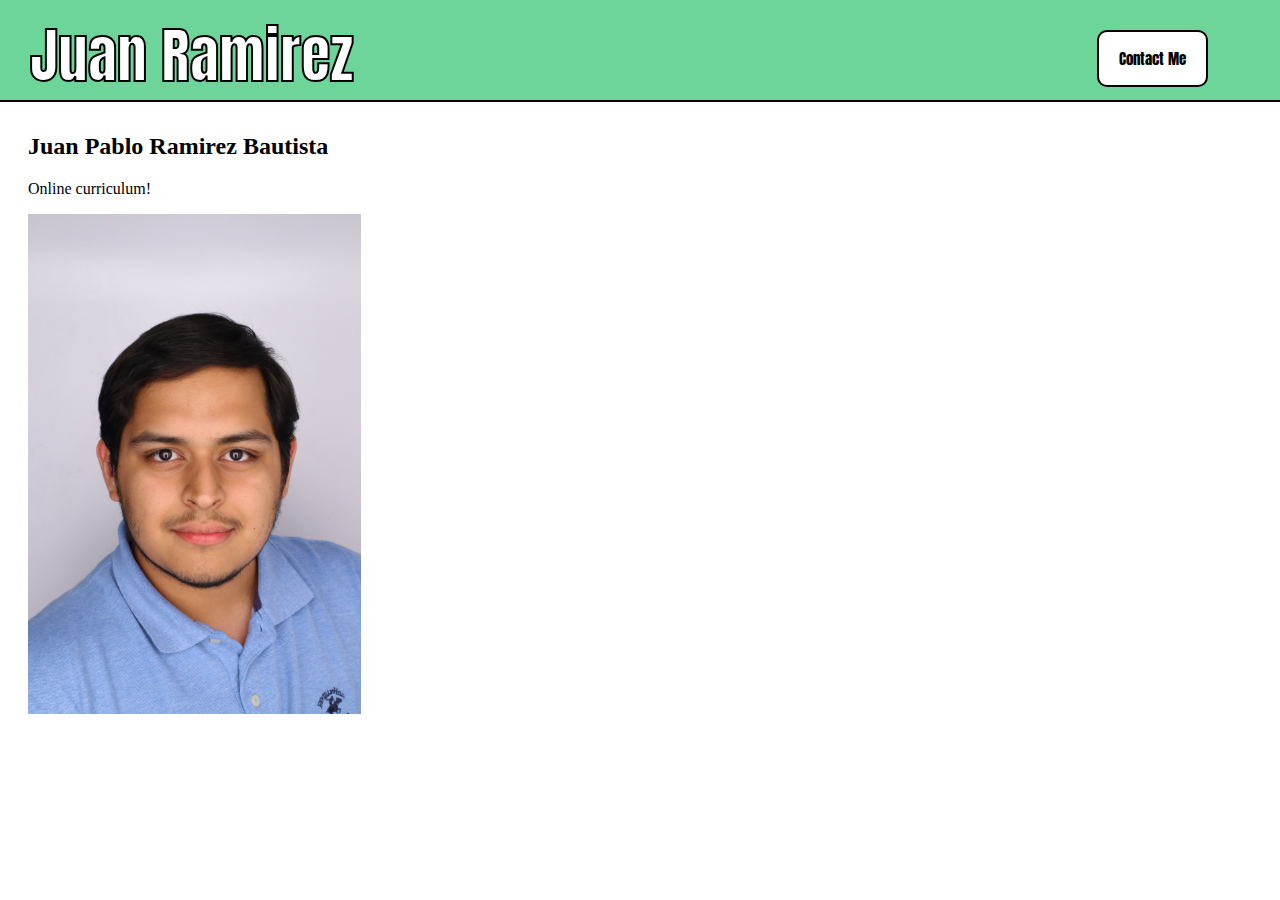
==== index.html @ d8a42c9d "Add files via upload" ====
<!DOCTYPE html>
<link rel="stylesheet" href="style.css">
<html>
    <head>
<title>Juan Ramirez</title>
<link href="https://fonts.googleapis.com/css2?family=Anton&display=swap" rel="stylesheet">
    </head>
    <body>
        <header>
            <div style="display: grid;
            grid-template-columns: 6fr 1fr;">
                <div>
                    <a href="/" class="maintitle" >Juan Ramirez</a>
                </div>
                <div>
                    <a href="/info.html"><button class="titlebutton">Contact Me</button></a>
                </div>
            </div>
        </header>
<h2>Juan Pablo Ramirez Bautista</h2>
<p>Online curriculum!</p>
<img src="Juan Ramirez.JPG" height="500">
</body>
</html>
---- style.css ----
body{
    background-color: #FFFFFF;
    padding-top: 105px;
    padding-left: 20px;
}
header{
    background-color: #6DD599;
    position:fixed;
    top:0px;
    left:0px;
    right:0px;
    height:100px;
    border-bottom-width: 2px;
    border-bottom-style: solid;
    border-bottom-color: black;
}
.maintitle{ 
    vertical-align: top;
    display: inline-block;
    cursor: pointer;
    text-decoration: none;
    font-size: 60px;
    margin-top: 10px;
    margin-left: 30px;
    font-family: "Anton";
    color: #FFFFFF;
  -webkit-text-stroke-width: 2px;
  -webkit-text-stroke-color: black;
}
.titlebutton{
    justify-content: right;
    display: inline-block;
    border-radius: 10px;
    cursor: pointer;
    font-family: "Anton";
    font-size: 15px;
    background-color: white; 
    color: black;
    border-color: black;
    border-style: solid;
    border-width: 2px;
    margin-top: 30px;;
    padding-top: 15px;
    padding-bottom: 15px;
    padding-left: 20px;
    padding-right: 20px;
    transition: background-color 100ms;
}
.titlebutton:hover{
    cursor: pointer;
    font-family: "Anton";
    font-size: 15px;
    background-color: black; 
    color: white;
    border-color: white;
    padding-top: 15px;
    padding-bottom: 15px;
    padding-left: 20px;
    padding-right: 20px;
}
.titlebutton:active{
    cursor: pointer;
    font-family: "Anton";
    font-size: 15px;
    background-color: black; 
    opacity: .5;
    color: white;
    border-color: white;
    padding-top: 15px;
    padding-bottom: 15px;
    padding-left: 20px;
    padding-right: 20px;
}

/*
colores: 
#b3504c tamarindito
#4CAFB3 verde tamarindito
#6DD599 verde mentita
*/
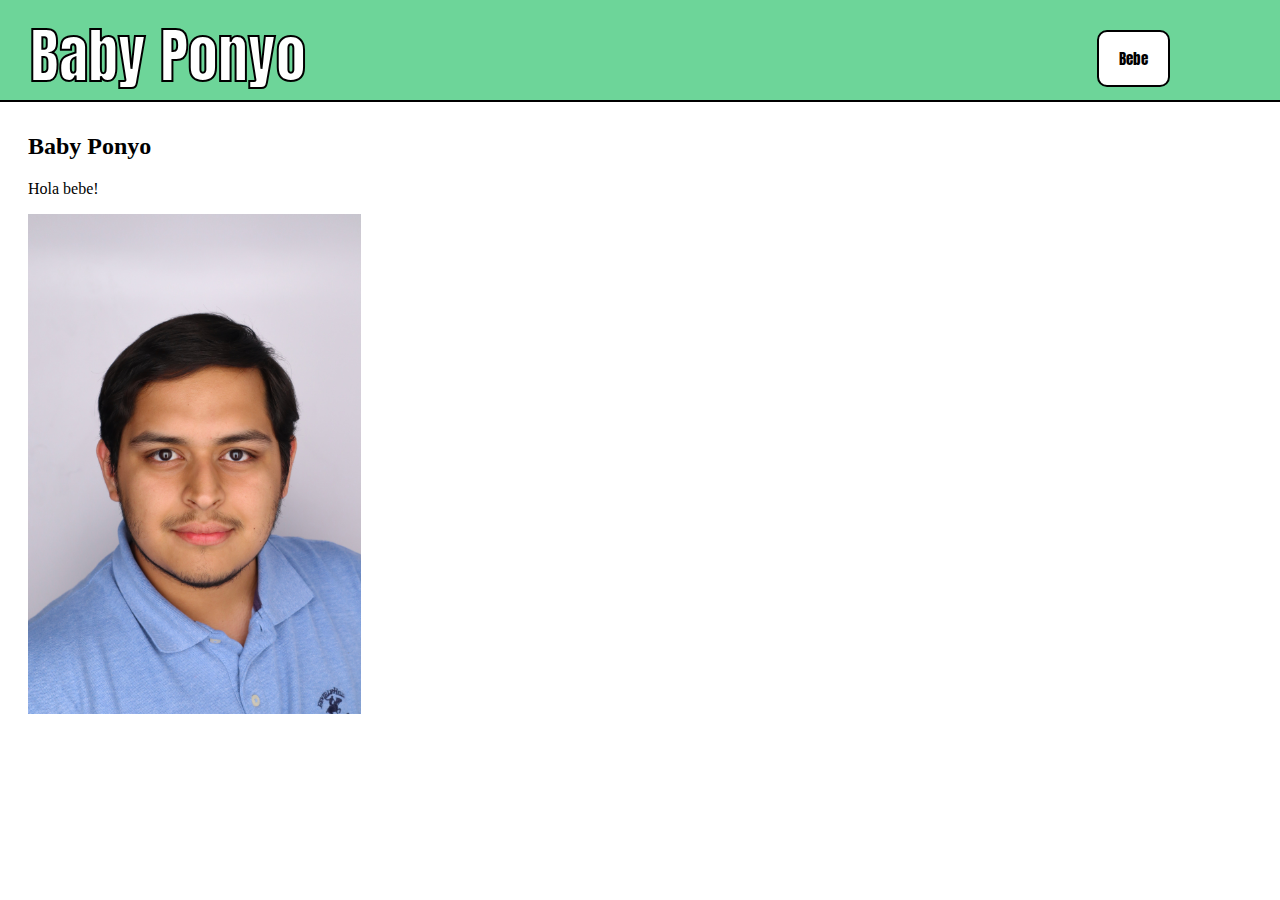
==== commit 4026c70d: "Update index.html" ====
--- a/index.html
+++ b/index.html
@@ -2,7 +2,7 @@
 <link rel="stylesheet" href="style.css">
 <html>
     <head>
-<title>Juan Ramirez</title>
+<title>Baby Ponyo</title>
 <link href="https://fonts.googleapis.com/css2?family=Anton&display=swap" rel="stylesheet">
     </head>
     <body>
@@ -10,15 +10,15 @@
             <div style="display: grid;
             grid-template-columns: 6fr 1fr;">
                 <div>
-                    <a href="/" class="maintitle" >Juan Ramirez</a>
+                    <a href="/" class="maintitle" >Baby Ponyo</a>
                 </div>
                 <div>
-                    <a href="/info.html"><button class="titlebutton">Contact Me</button></a>
+                    <a href="/info.html"><button class="titlebutton">Bebe</button></a>
                 </div>
             </div>
         </header>
-<h2>Juan Pablo Ramirez Bautista</h2>
-<p>Online curriculum!</p>
+<h2>Baby Ponyo</h2>
+<p>Hola bebe!</p>
 <img src="Juan Ramirez.JPG" height="500">
 </body>
 </html>
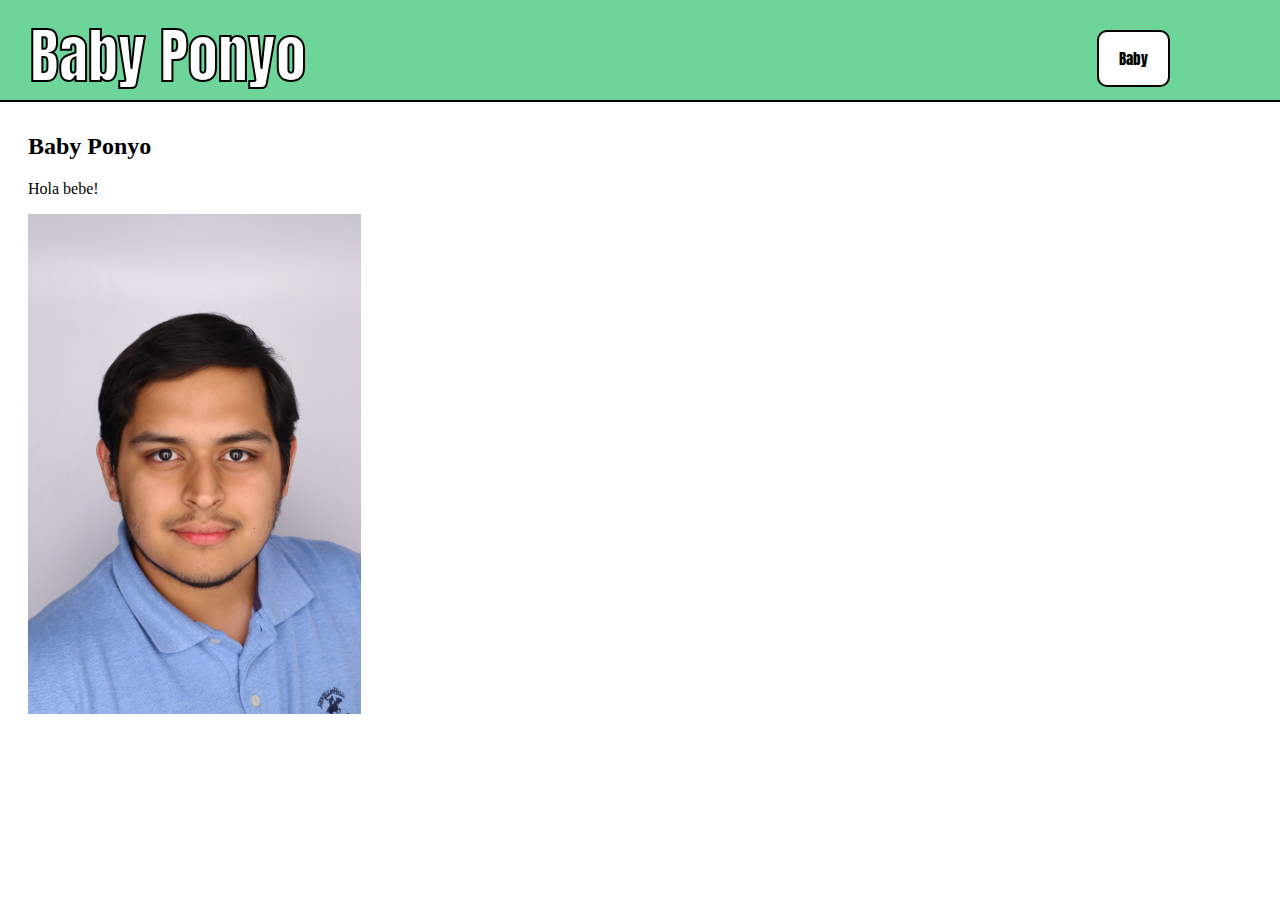
==== commit 95ac1ba2: "Update index.html" ====
--- a/index.html
+++ b/index.html
@@ -13,7 +13,7 @@
                     <a href="/" class="maintitle" >Baby Ponyo</a>
                 </div>
                 <div>
-                    <a href="/info.html"><button class="titlebutton">Bebe</button></a>
+                    <a href="/info.html"><button class="titlebutton">Baby</button></a>
                 </div>
             </div>
         </header>
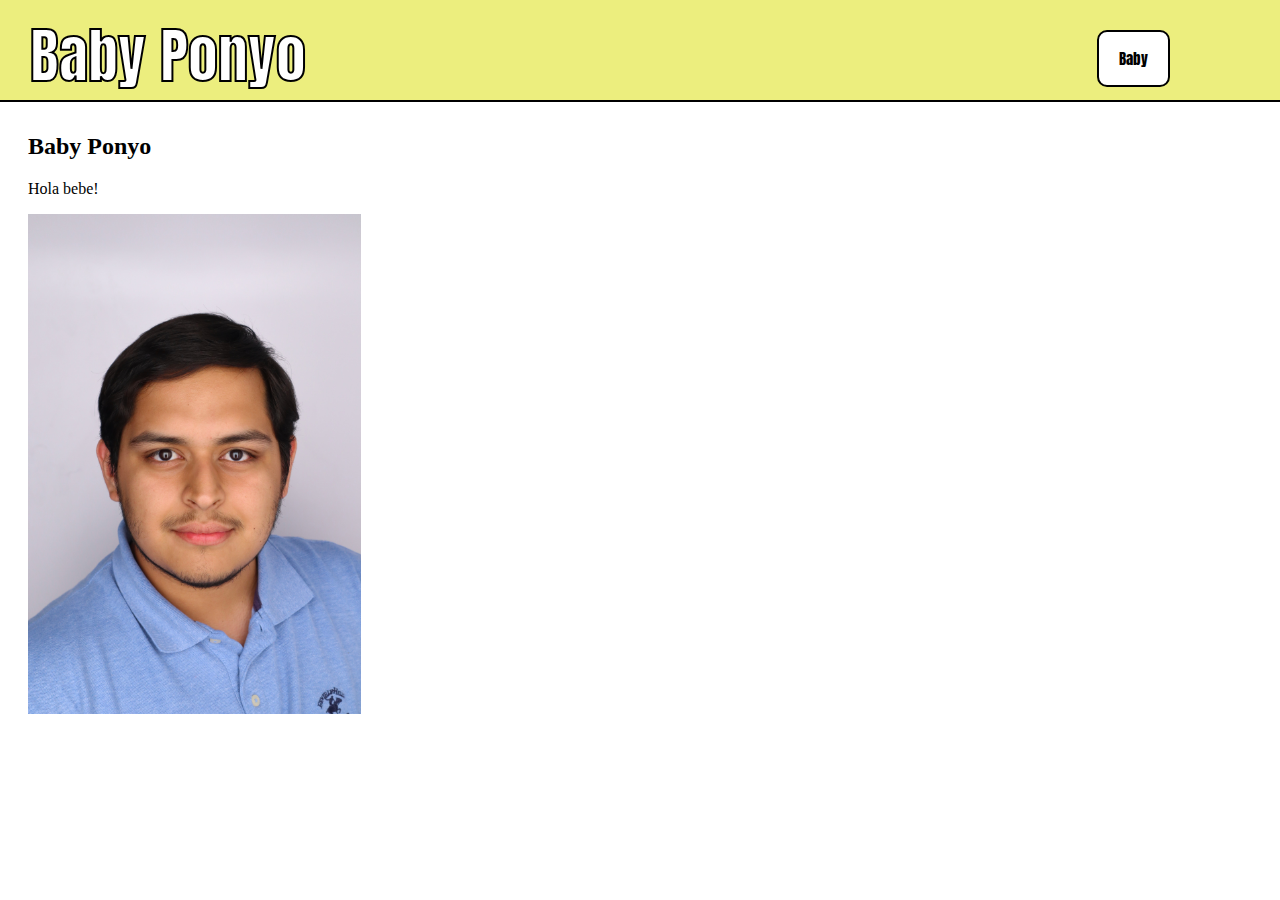
==== commit 66ec34c3: "Update index.html" ====
--- a/index.html
+++ b/index.html
@@ -2,6 +2,15 @@
 <link rel="stylesheet" href="style.css">
 <html>
     <head>
+        <!-- Google tag (gtag.js) -->
+<script async src="https://www.googletagmanager.com/gtag/js?id=G-BRMQ3274MP"></script>
+<script>
+  window.dataLayer = window.dataLayer || [];
+  function gtag(){dataLayer.push(arguments);}
+  gtag('js', new Date());
+
+  gtag('config', 'G-BRMQ3274MP');
+</script>
 <title>Baby Ponyo</title>
 <link href="https://fonts.googleapis.com/css2?family=Anton&display=swap" rel="stylesheet">
     </head>
--- a/style.css
+++ b/style.css
@@ -4,7 +4,7 @@
     padding-left: 20px;
 }
 header{
-    background-color: #6DD599;
+    background-color: #ecee7e;
     position:fixed;
     top:0px;
     left:0px;
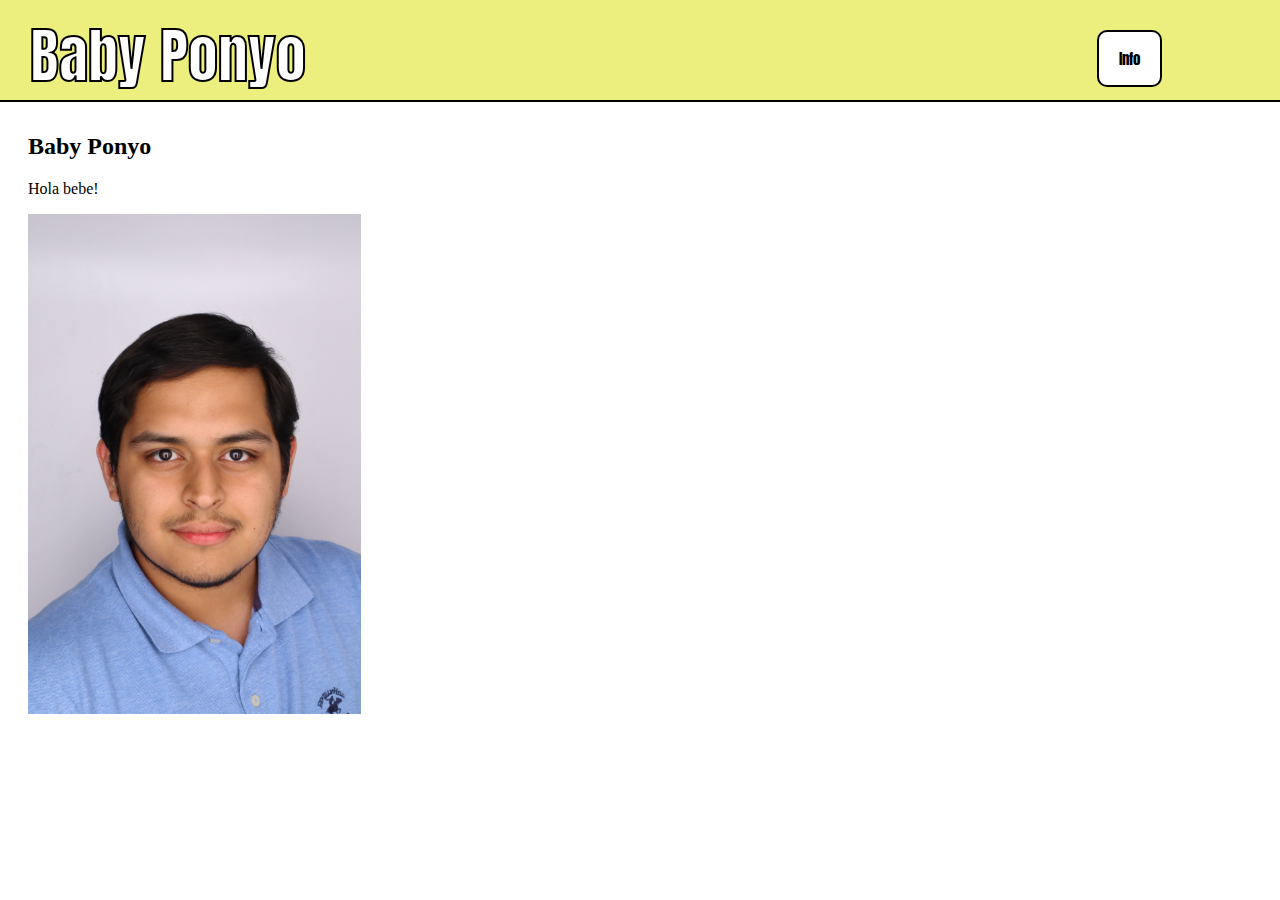
==== commit f73d37ac: "Add files via upload" ====
--- a/index.html
+++ b/index.html
@@ -2,15 +2,6 @@
 <link rel="stylesheet" href="style.css">
 <html>
     <head>
-        <!-- Google tag (gtag.js) -->
-<script async src="https://www.googletagmanager.com/gtag/js?id=G-BRMQ3274MP"></script>
-<script>
-  window.dataLayer = window.dataLayer || [];
-  function gtag(){dataLayer.push(arguments);}
-  gtag('js', new Date());
-
-  gtag('config', 'G-BRMQ3274MP');
-</script>
 <title>Baby Ponyo</title>
 <link href="https://fonts.googleapis.com/css2?family=Anton&display=swap" rel="stylesheet">
     </head>
@@ -22,7 +13,7 @@
                     <a href="/" class="maintitle" >Baby Ponyo</a>
                 </div>
                 <div>
-                    <a href="/info.html"><button class="titlebutton">Baby</button></a>
+                    <a href="/info.html"><button class="titlebutton">Info</button></a>
                 </div>
             </div>
         </header>
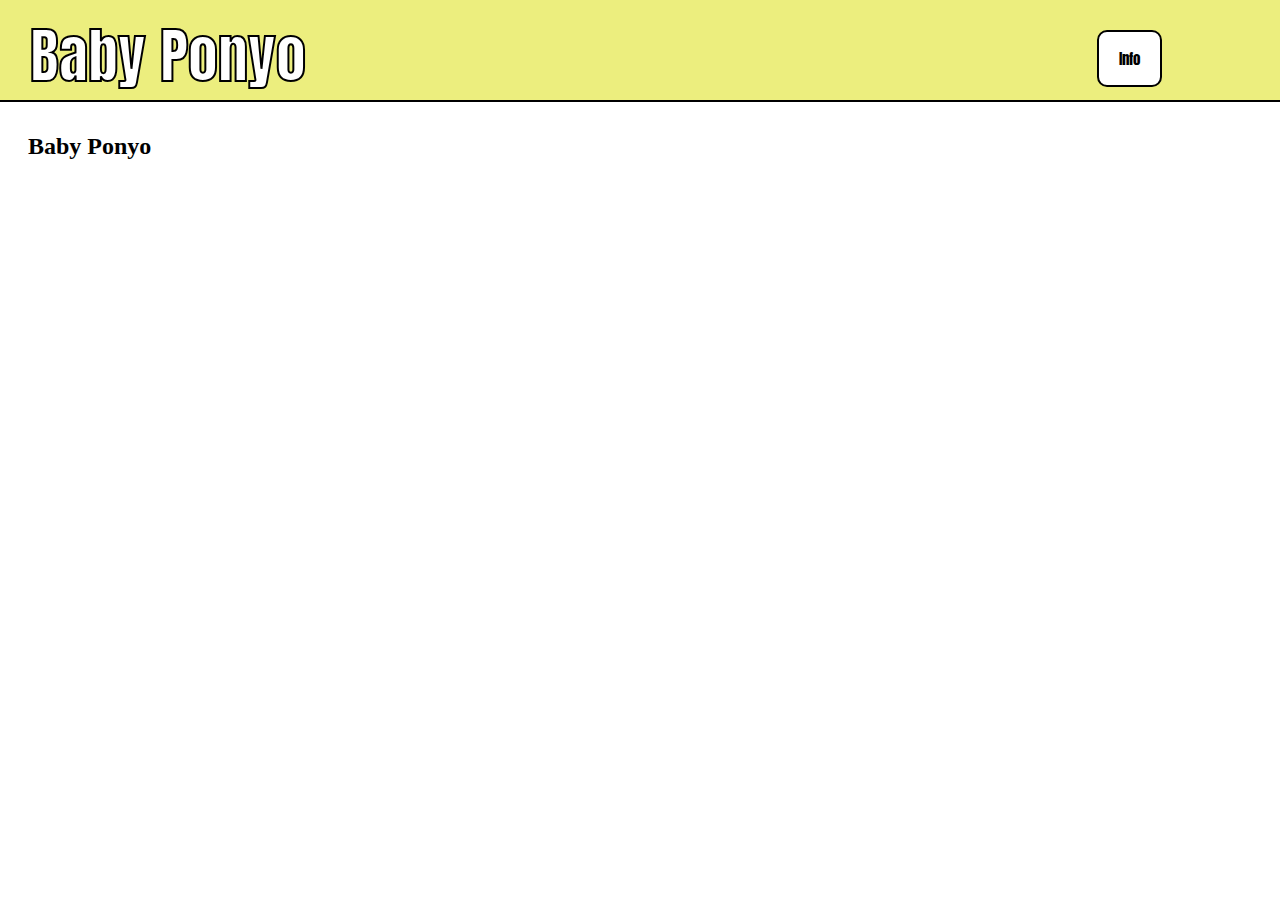
==== commit e9749a63: "Add files via upload" ====
--- a/index.html
+++ b/index.html
@@ -18,7 +18,5 @@
             </div>
         </header>
 <h2>Baby Ponyo</h2>
-<p>Hola bebe!</p>
-<img src="Juan Ramirez.JPG" height="500">
 </body>
 </html>
--- a/style.css
+++ b/style.css
@@ -3,6 +3,12 @@
     padding-top: 105px;
     padding-left: 20px;
 }
+.center {
+    display: block;
+    margin-left: auto;
+    margin-right: auto;
+    width: 50%;
+  }
 header{
     background-color: #ecee7e;
     position:fixed;
